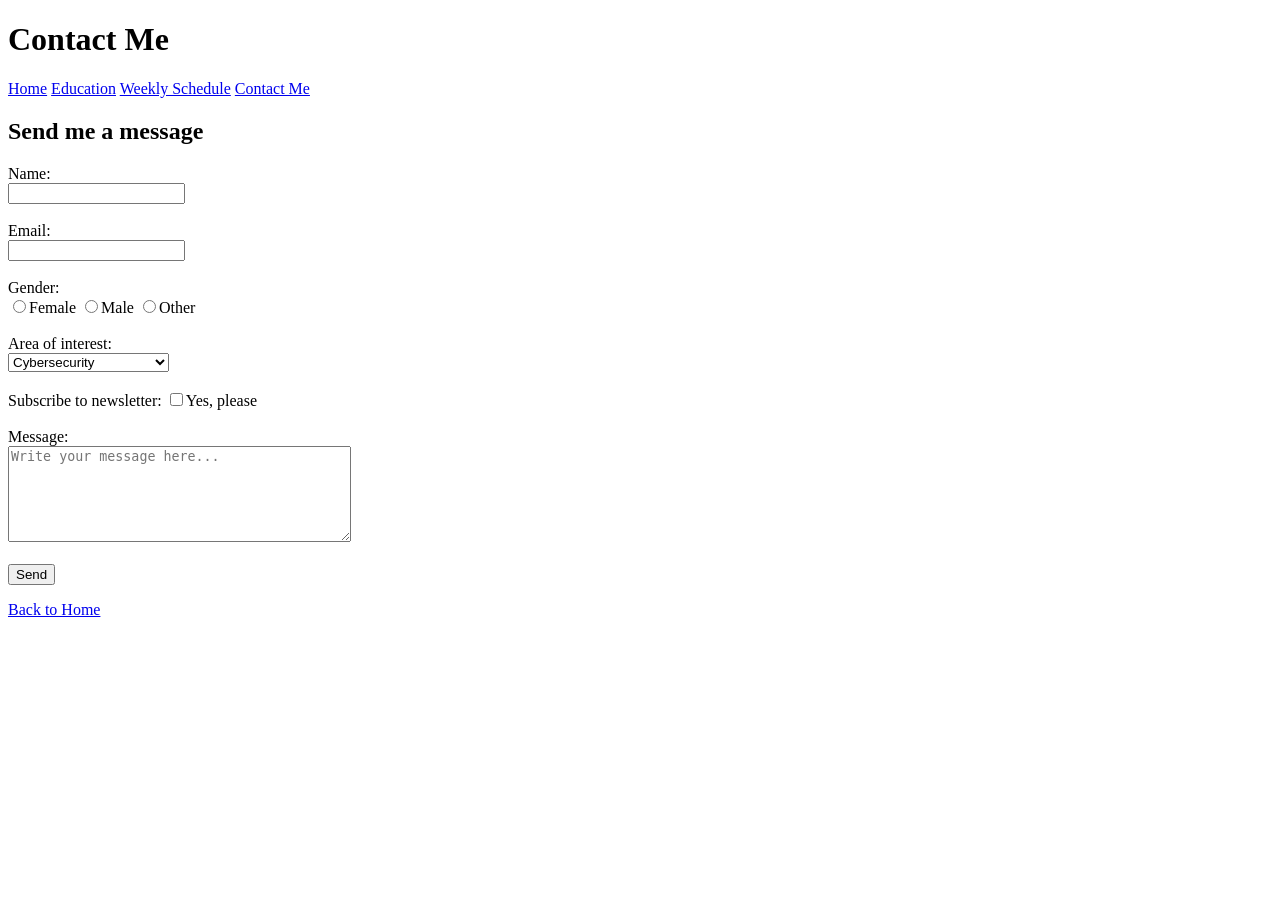
==== contact.html @ 7607e243 "First website upload" ====
<!doctype html>
<html lang="en">
<head>
  <meta charset="utf-8">
  <meta name="viewport" content="width=device-width, initial-scale=1">
  <meta name="description" content="Personal website demo by Nigar">
  <meta name="author" content="Nigar Rəfiyeva">
  <title>Contact Me — Nigar Rəfiyeva</title>
  <link rel="icon" href="data:image/svg+xml;utf8,%3Csvg xmlns='http://www.w3.org/2000/svg' width='32' height='32'%3E%3Crect width='100%25' height='100%25' fill='%23ff66aa'/%3E%3Ctext x='50%25' y='50%25' font-size='18' dominant-baseline='middle' text-anchor='middle'%3E%F0%9F%98%8A%3C/text%3E%3C/svg%3E">
</head>
<body>
  <header>
    <h1>Contact Me</h1>
    <nav>
      <a href="home.html">Home</a> 
      <a href="education.html">Education</a> 
      <a href="schedule.html">Weekly Schedule</a> 
      <a href="contact.html">Contact Me</a>
    </nav>
  </header>
  <main>
    <section>
      <h2>Send me a message</h2>
      <form action="mailto:your.email@example.com" method="post" enctype="text/plain">
        <label for="name">Name:</label><br>
        <input type="text" id="name" name="Name" required><br><br>
        <label for="email">Email:</label><br>
        <input type="email" id="email" name="Email" required><br><br>
        <label>Gender:</label><br>
        <input type="radio" id="g-f" name="Gender" value="Female"><label for="g-f">Female</label>
        <input type="radio" id="g-m" name="Gender" value="Male"><label for="g-m">Male</label>
        <input type="radio" id="g-o" name="Gender" value="Other"><label for="g-o">Other</label><br><br>
        <label for="interest">Area of interest:</label><br>
        <select id="interest" name="Interest">
      <option>Cybersecurity</option>
      <option>Data Analysis</option>
      <option>Software Development</option>
      <option>Data Science</option>
      <option>Artificial Intelligence</option>
      <option>Cloud Computing</option>
      <option>Machine Learning</option>
      <option>Networking</option>
      <option>UI/UX Design</option>
      <option>Database Management</option>

        </select><br><br>

        <label>Subscribe to newsletter:</label>
        <input type="checkbox" id="subscribe" name="Subscribe" value="Yes"><label for="subscribe">Yes, please</label><br><br>

        <label for="message">Message:</label><br>
        <textarea id="message" name="Message" rows="6" cols="40" placeholder="Write your message here..."></textarea><br><br>

        <button type="submit">Send</button>
      </form>
    </section>
  </main>

  <footer>
    <p><a href="home.html">Back to Home</a></p>
  </footer>
</body>
</html>
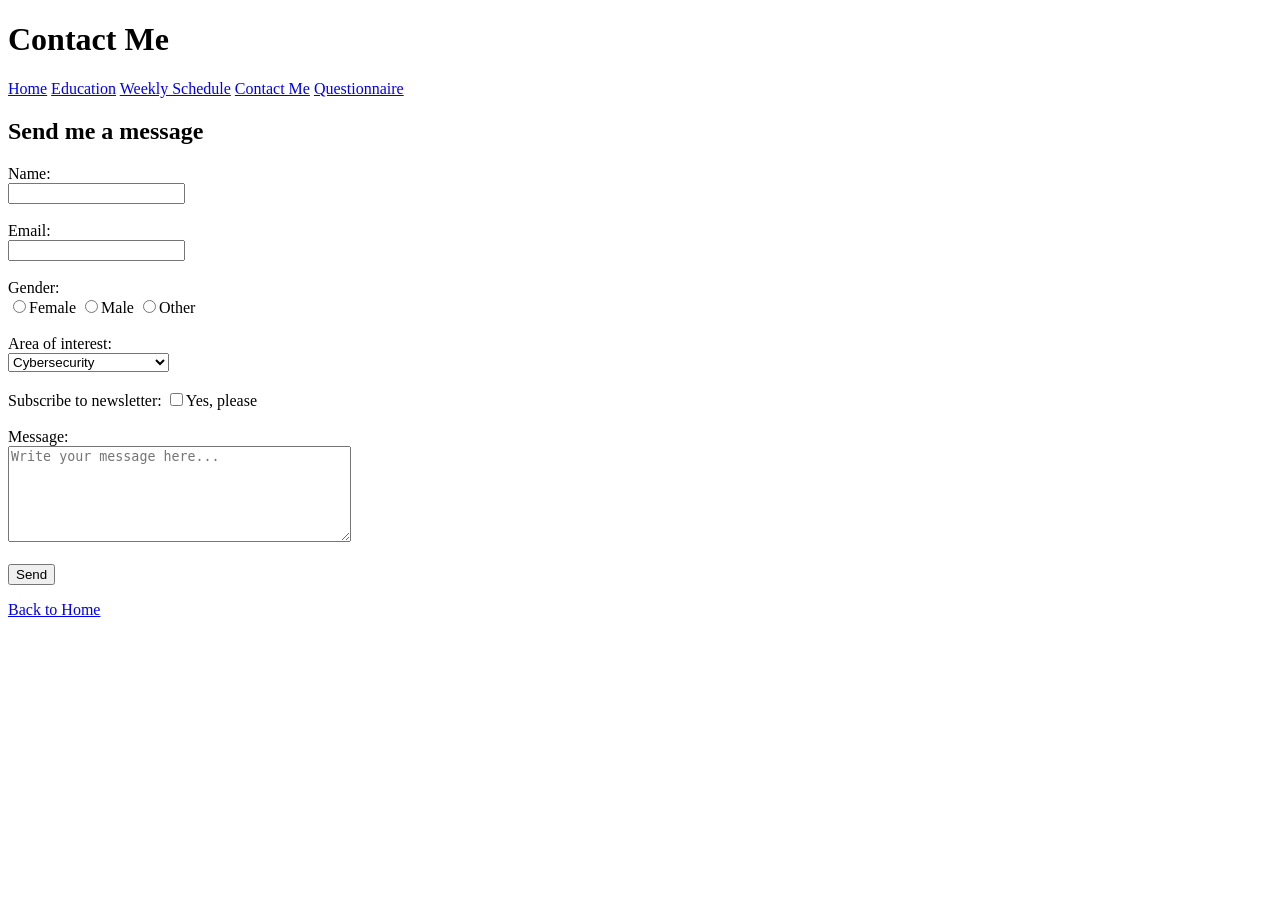
==== commit aac791c0: "Commit" ====
--- a/contact.html
+++ b/contact.html
@@ -12,10 +12,11 @@
   <header>
     <h1>Contact Me</h1>
     <nav>
-      <a href="home.html">Home</a> 
+      <a href="index.html">Home</a> 
       <a href="education.html">Education</a> 
       <a href="schedule.html">Weekly Schedule</a> 
       <a href="contact.html">Contact Me</a>
+      <a href="questionnaire.html">Questionnaire</a>
     </nav>
   </header>
   <main>
@@ -42,6 +43,7 @@
       <option>Networking</option>
       <option>UI/UX Design</option>
       <option>Database Management</option>
+      <option>Systems Analysis</option>
 
         </select><br><br>
 
@@ -57,7 +59,7 @@
   </main>
 
   <footer>
-    <p><a href="home.html">Back to Home</a></p>
+    <p><a href="/My-website/index.html">Back to Home</a></p>
   </footer>
 </body>
 </html>
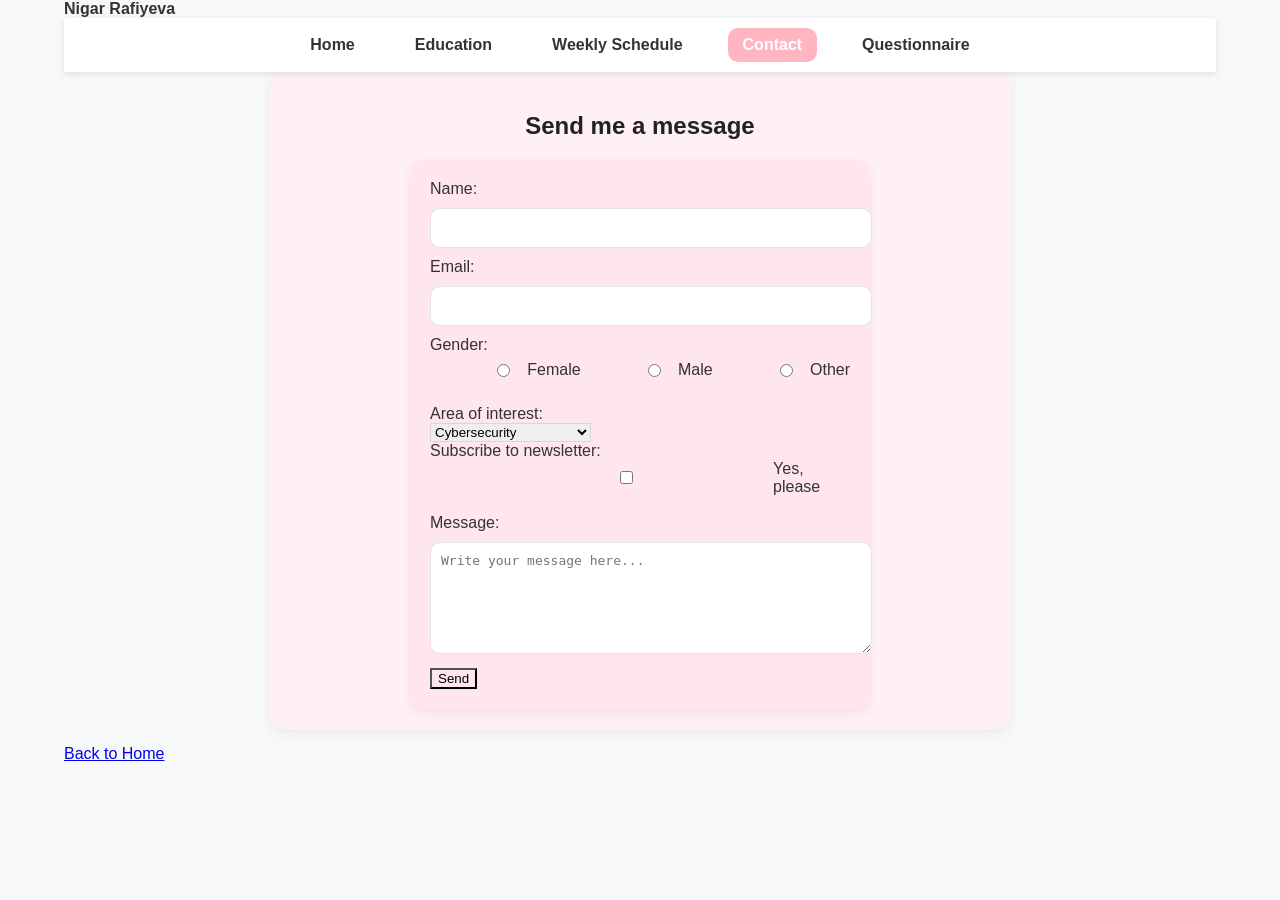
==== commit 3f7c4e90: "Second" ====
--- a/contact.html
+++ b/contact.html
@@ -1,65 +1,101 @@
-<!doctype html>
+<!DOCTYPE html>
 <html lang="en">
 <head>
   <meta charset="utf-8">
   <meta name="viewport" content="width=device-width, initial-scale=1">
-  <meta name="description" content="Personal website demo by Nigar">
+  <meta name="description" content="Contact page of Nigar">
   <meta name="author" content="Nigar Rəfiyeva">
   <title>Contact Me — Nigar Rəfiyeva</title>
-  <link rel="icon" href="data:image/svg+xml;utf8,%3Csvg xmlns='http://www.w3.org/2000/svg' width='32' height='32'%3E%3Crect width='100%25' height='100%25' fill='%23ff66aa'/%3E%3Ctext x='50%25' y='50%25' font-size='18' dominant-baseline='middle' text-anchor='middle'%3E%F0%9F%98%8A%3C/text%3E%3C/svg%3E">
+  <link rel="stylesheet" href="style.css">
+  <style>
+    main {
+      background-color: #fff0f8; /* soft pink background for contact */
+      padding: 20px;
+      max-width: 700px;
+      margin: auto;
+      border-radius: 12px;
+      box-shadow: 0 4px 12px rgba(0,0,0,0.06);
+    }
+
+    form {
+      background-color: #ffe5f0; /* light accent for form */
+      padding: 20px;
+      border-radius: 12px;
+      box-shadow: 0 4px 12px rgba(0,0,0,0.06);
+    }
+
+    input, textarea, select {
+      border: 1px solid rgba(0,0,0,0.1);
+    }
+
+    button {
+      background-color: var(--accent);
+    }
+  </style>
 </head>
 <body>
-  <header>
-    <h1>Contact Me</h1>
+<header class="site-nav">
+  <div class="container">
+    <div style="font-weight:700;color:var(--accent)">Nigar Rafiyeva</div>
     <nav>
-      <a href="index.html">Home</a> 
-      <a href="education.html">Education</a> 
-      <a href="schedule.html">Weekly Schedule</a> 
-      <a href="contact.html">Contact Me</a>
-      <a href="questionnaire.html">Questionnaire</a>
+      <a href="index.html" class="nav-link">Home</a>
+      <a href="education.html" class="nav-link">Education</a>
+      <a href="schedule.html" class="nav-link">Weekly Schedule</a>
+      <a href="contact.html" class="nav-link active">Contact</a>
+      <a href="questionnaire.html" class="nav-link">Questionnaire</a>
     </nav>
-  </header>
-  <main>
-    <section>
-      <h2>Send me a message</h2>
-      <form action="mailto:your.email@example.com" method="post" enctype="text/plain">
-        <label for="name">Name:</label><br>
-        <input type="text" id="name" name="Name" required><br><br>
-        <label for="email">Email:</label><br>
-        <input type="email" id="email" name="Email" required><br><br>
-        <label>Gender:</label><br>
-        <input type="radio" id="g-f" name="Gender" value="Female"><label for="g-f">Female</label>
-        <input type="radio" id="g-m" name="Gender" value="Male"><label for="g-m">Male</label>
-        <input type="radio" id="g-o" name="Gender" value="Other"><label for="g-o">Other</label><br><br>
-        <label for="interest">Area of interest:</label><br>
-        <select id="interest" name="Interest">
-      <option>Cybersecurity</option>
-      <option>Data Analysis</option>
-      <option>Software Development</option>
-      <option>Data Science</option>
-      <option>Artificial Intelligence</option>
-      <option>Cloud Computing</option>
-      <option>Machine Learning</option>
-      <option>Networking</option>
-      <option>UI/UX Design</option>
-      <option>Database Management</option>
-      <option>Systems Analysis</option>
+  </div>
+</header>
 
-        </select><br><br>
+<main>
+  <section>
+    <h2>Send me a message</h2>
+    <form action="mailto:your.email@example.com" method="post" enctype="text/plain">
+  <label for="name">Name:</label><br>
+  <input type="text" id="name" name="Name" required><br>
 
-        <label>Subscribe to newsletter:</label>
-        <input type="checkbox" id="subscribe" name="Subscribe" value="Yes"><label for="subscribe">Yes, please</label><br><br>
+  <label for="email">Email:</label><br>
+  <input type="email" id="email" name="Email" required><br>
 
-        <label for="message">Message:</label><br>
-        <textarea id="message" name="Message" rows="6" cols="40" placeholder="Write your message here..."></textarea><br><br>
+  <label>Gender:</label><br>
+  <div class="form-inline">
+    <input type="radio" id="g-f" name="Gender" value="Female"><label for="g-f">Female</label>
+    <input type="radio" id="g-m" name="Gender" value="Male"><label for="g-m">Male</label>
+    <input type="radio" id="g-o" name="Gender" value="Other"><label for="g-o">Other</label>
+  </div><br>
 
-        <button type="submit">Send</button>
-      </form>
-    </section>
-  </main>
+  <label for="interest">Area of interest:</label><br>
+  <select id="interest" name="Interest">
+    <option>Cybersecurity</option>
+    <option>Data Analysis</option>
+    <option>Software Development</option>
+    <option>Data Science</option>
+    <option>Artificial Intelligence</option>
+    <option>Cloud Computing</option>
+    <option>Machine Learning</option>
+    <option>Networking</option>
+    <option>UI/UX Design</option>
+    <option>Database Management</option>
+    <option>Systems Analysis</option>
+  </select><br>
 
-  <footer>
-    <p><a href="/My-website/index.html">Back to Home</a></p>
-  </footer>
+  <label>Subscribe to newsletter:</label><br>
+  <div class="form-inline">
+    <input type="checkbox" id="subscribe" name="Subscribe" value="Yes"><label for="subscribe">Yes, please</label>
+  </div><br>
+
+  <label for="message">Message:</label><br>
+  <textarea id="message" name="Message" rows="6" placeholder="Write your message here..."></textarea><br>
+
+  <button type="submit">Send</button>
+</form>
+
+  </section>
+</main>
+
+<footer>
+  <p><a href="index.html">Back to Home</a></p>
+</footer>
 </body>
-</html>+</html>
+
--- a/style.css
+++ b/style.css
@@ -0,0 +1,166 @@
+/* Global Styles */
+body {
+  font-family: 'Poppins', sans-serif;
+  background-color: #f7f8fa;
+  width: 90%;
+  margin: 0 auto;
+  color: #333;
+}
+
+/* Headings */
+h1, h2, h3 {
+  text-align: center;
+  color: #222;
+}
+
+/* Horizontal Rule */
+hr {
+  width: 60%;
+  border: 3px dashed #888;
+  margin: 20px auto;
+}
+
+/* Navigation Bar */
+nav {
+  position: sticky;
+  top: 0;
+  background-color: #fff;
+  display: flex;
+  justify-content: center;
+  gap: 30px;
+  padding: 10px;
+  box-shadow: 0 2px 6px rgba(0,0,0,0.1);
+  z-index: 1000;
+}
+
+nav a {
+  text-decoration: none;
+  color: #333;
+  font-weight: 600;
+  padding: 8px 15px;
+  border-radius: 10px;
+  transition: 0.3s;
+}
+
+nav a:hover {
+  background-color: #ffe3ec;
+  color: #000;
+}
+
+nav a.active {
+  background-color: #ffb6c1;
+  color: #fff;
+  pointer-events: none;
+}
+
+/* Profile Image */
+.profile-pic {
+  width: 200px;
+  height: 200px;
+  border-radius: 50%;
+  display: block;
+  margin: 20px auto;
+  object-fit: cover;
+  transition: 0.3s ease;
+}
+
+.profile-pic:hover {
+  width: 220px;
+  height: 220px;
+}
+
+/* Education Table */
+table {
+  border-collapse: collapse;
+  width: 80%;
+  margin: 0 auto;
+  text-align: center;
+}
+
+th, td {
+  border: 1px solid #aaa;
+  padding: 10px;
+}
+
+th {
+  background-color: #ffb6c1;
+  color: white;
+}
+
+/* Lists */
+ul, ol {
+  width: 60%;
+  margin: 0 auto;
+  padding-left: 40px;
+}
+
+li::marker {
+  color: #ff66a3;
+}
+
+/* Contact Form */
+form {
+  width: 60%;
+  margin: 0 auto;
+  background-color: #fff;
+  padding: 20px;
+  border-radius: 15px;
+  box-shadow: 0 0 10px rgba(0,0,0,0.1);
+}
+
+input, textarea {
+  width: 100%;
+  padding: 10px;
+  margin: 10px 0;
+  border-radius: 10px;
+  border: 1px solid #ccc;
+  font-size: 1em;
+}
+
+input:focus, textarea:focus {
+  border-color: #ff66a3;
+  outline: none;
+}
+
+/* Gallery */
+.gallery {
+  display: grid;
+  grid-template-columns: repeat(3, 1fr);
+  gap: 20px;
+  padding: 30px;
+}
+
+.gallery img {
+  width: 100%;
+  height: 250px;
+  object-fit: cover;
+  border-radius: 15px;
+  transition: 0.3s ease;
+}
+
+.gallery img:hover {
+  transform: scale(1.05);
+}
+
+/* Media Queries */
+@media (max-width: 768px) {
+  .gallery {
+    grid-template-columns: 1fr;
+  }
+  nav {
+    flex-wrap: wrap;
+  }
+}
+
+.form-inline {
+  display: flex;
+  gap: -50; 
+  align-items: center;
+}
+
+.form-inline input[type="radio"],
+.form-inline input[type="checkbox"] {
+  margin-right: -50px; 
+}
+
+
